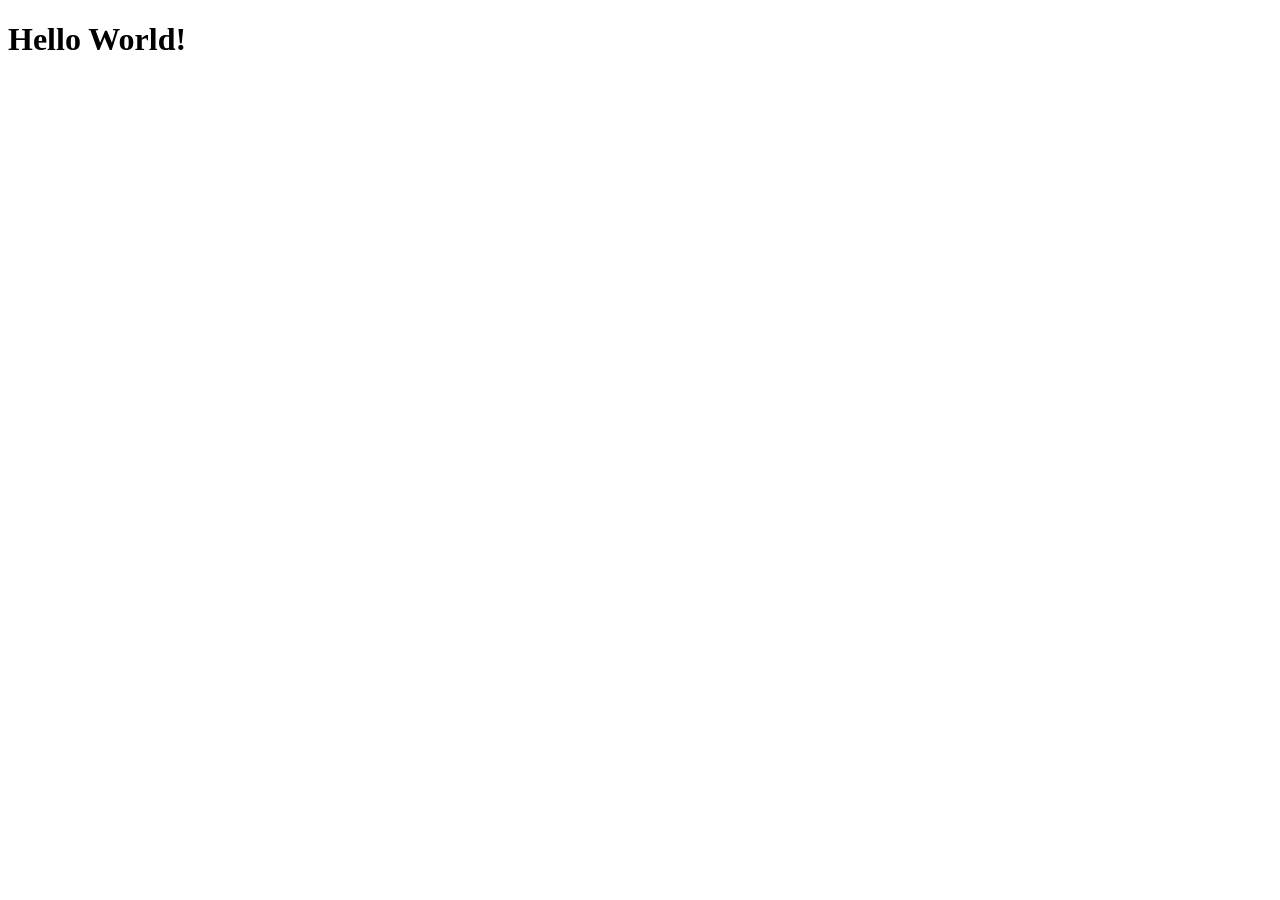
==== src/ui/templates/index.html @ a6fc66c7 "ADD: API estável e primeiro frame do projeto" ====
<!DOCTYPE html>

<html lang="pt-br">
    <head>
        <meta charset="utf-8">
        <meta name="viewport" content="width=device-width; initial-scale=1.0">
        <title>My Wallet</title>
        <link rel="stylesheet" src="src/ui/styles/style.css">
    </head>
    <body>
        <h1>Hello World!</h1>
    </body>
</html>
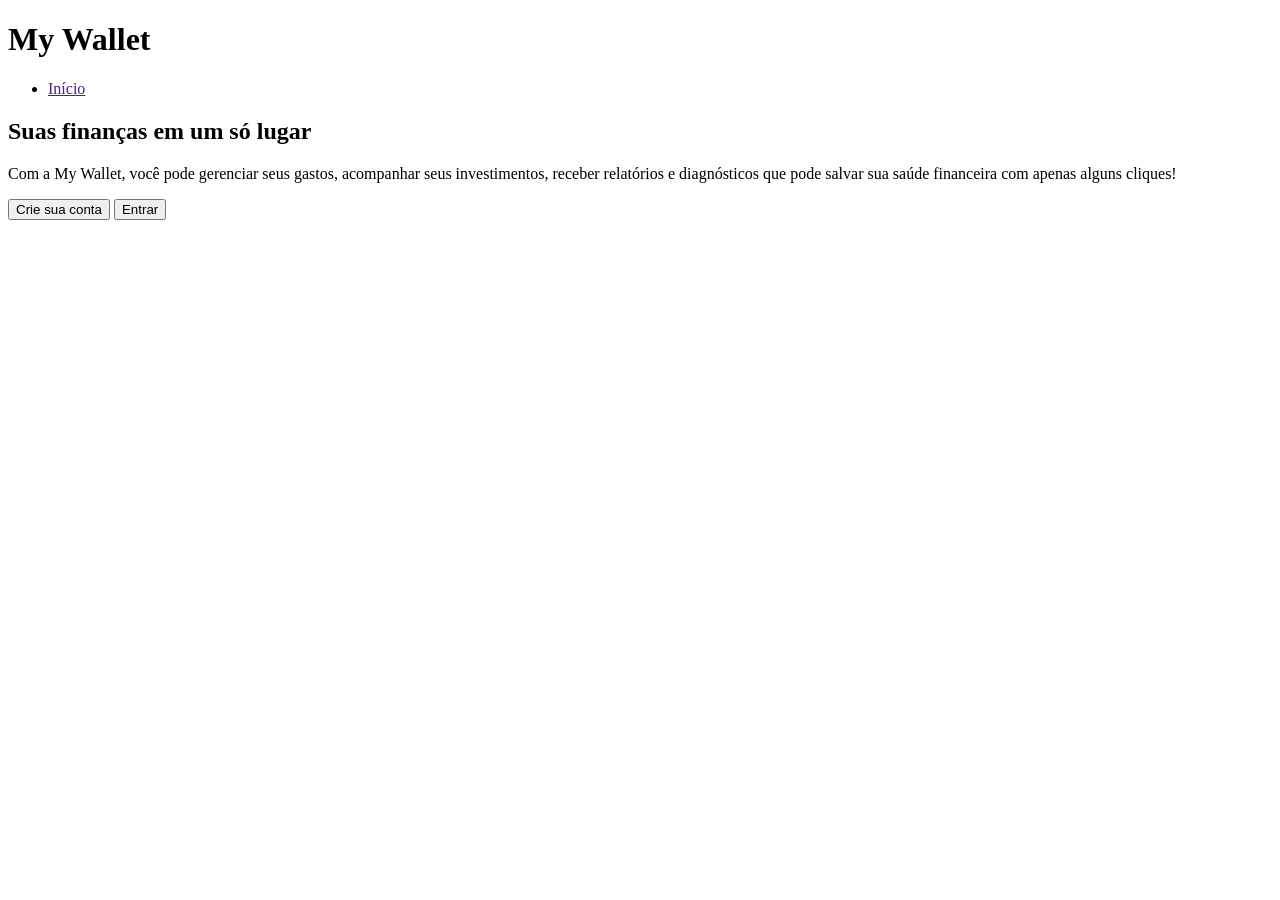
==== commit 7e49bf3f: "Reestruturação da organização dos arquivos e primeira tela" ====
--- a/src/ui/templates/index.html
+++ b/src/ui/templates/index.html
@@ -5,9 +5,25 @@
         <meta charset="utf-8">
         <meta name="viewport" content="width=device-width; initial-scale=1.0">
         <title>My Wallet</title>
-        <link rel="stylesheet" src="src/ui/styles/style.css">
+        <link rel="stylesheet" href="{{ url_for('assets', path='style.css') }}">
     </head>
     <body>
-        <h1>Hello World!</h1>
+        <div class="container">
+            <header>
+                <h1 class="page-title">My Wallet</h1>
+
+                <nav>
+                    <ul>
+                        <li><a href="">Início</a></li>
+                    </ul>
+                </nav>
+            </header>
+            <main>
+                <h2>Suas finanças em um só lugar</h2>
+                <p>Com a My Wallet, você pode gerenciar seus gastos, acompanhar seus investimentos, receber relatórios e diagnósticos que pode salvar sua saúde financeira com apenas alguns cliques!</p>
+                <button>Crie sua conta</button>
+                <button>Entrar</button>
+            </main>
+        </div>
     </body>
 </html>
